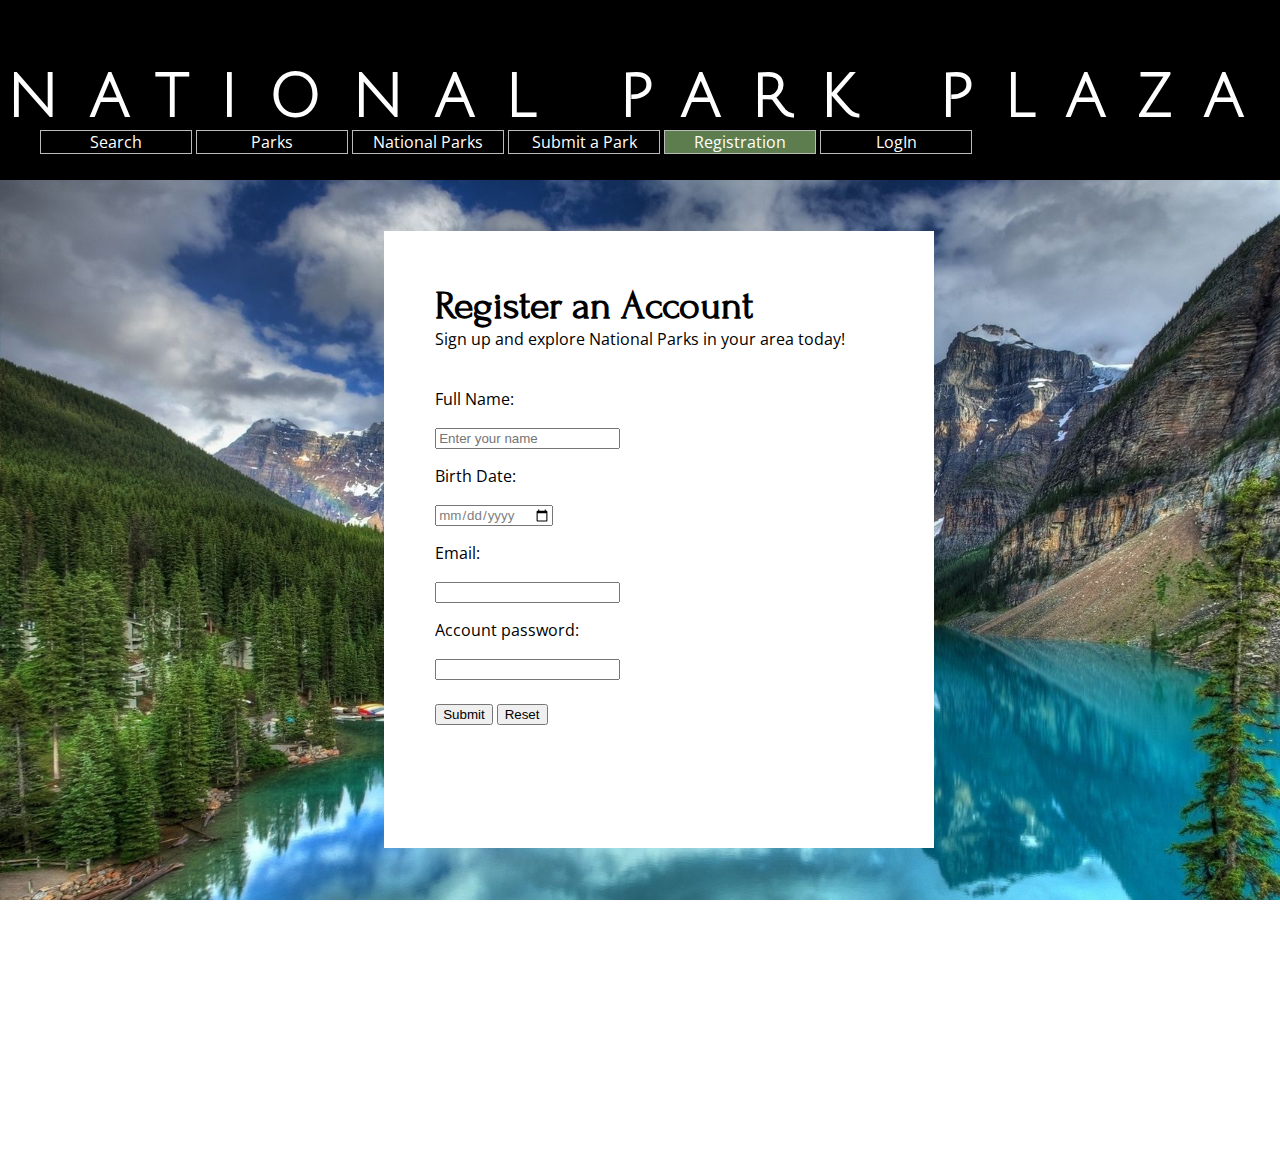
==== registration.html @ 13ef8cfd "readding files" ====
<!doctype html>
<html>

<head>
    <meta charset="UTF-8" />
    <title>National Park Plaza</title>

    <!-- Linking google fonts -->
    <link href="https://fonts.googleapis.com/css?family=Forum|Julius+Sans+One|Lateef|Open+Sans&display=swap" rel="stylesheet">

    <!-- Linking the css stylesheet to style html elements -->
    <link href="css/main.css" type="text/css" rel="stylesheet">

    <!-- Linking favicon png -->
    <link rel="icon" href="assets/header-ico.png">

    <script src="scripts/js/validation.js"></script> 
</head>

<body>
    <!-- Header and nav bar layout - used uniformly across all webpages -->
    <div class="header">
        <h1 class="title">NATIONAL PARK PLAZA</h1>

        <!-- Nav bar links in unlisted list -->
        <ul>
            <li><a href="index.html">Search</a></li>
            <li><a href="results.html">Parks</a></li>
            <li class="dropdown">
                <a href="javascript:void(0)" class="dropbtn">National Parks</a>
                <div class="dropdown-content">
                    <a href="object1.html">Bruce Peninsula National Park</a>
                    <a href="object2.html">Georgian Bay Islands National Park</a>
                    <a href="object3.html">Point Pelee National Park</a>
                </div>
            </li>
            <li><a href="object_submission.html">Submit a Park</a></li>
            <!-- Marking registration tab as active for specific styling elements -->
            <li><a class="active" href="registration.html">Registration</a></li>
            <li><a href="login.html">LogIn</a></li>
        </ul>
    </div>

    <!-- Wrapper for registration page content -->
    <div class="wrap-register">
        <!-- Applying indent css styling -->
        <div id="indent"></div>

        <!-- Registration page content -->
        <div class="register-content">
            <h1>Register an Account</h1>
            Sign up and explore National Parks in your area today!
            <br>
            <br>
            <!-- Form tag for submitting user name, birth date, email and account password, as well as the submit/reset buttons -->
            <div class="register-form"  >

                <!-- Call validateRegistration on submit input -->
                <form action="registration.php" name="register" onsubmit="return validateRegistration()" method="post">
                    <p>Full Name:</p>
                    <input type="text" placeholder="Enter your name" id="fullname" name="fullname">
                    
                    <br>
                    <p>Birth Date:</p>
                    <input style="font-family: sans-serif;color:gray" type="date" id="birthday" name="birthday">

                    <br>    
                    <p>Email:</p>
                    <input type="email" id="email" name="email">

                    <br>
                    <p>Account password:</p>
                    <input type="password" id="pass" name="pass">
                    <br>
                    <br>
                    <input type="submit" value="Submit">
                    <input type="reset" value="Reset">

                </form>
            </div>
        </div>
        <br/><br/><br/>
    </div>

    <!-- Footer layout for Contact Information -->
    <div class="footer">
        <footer>
            <h1 class="footer-title"><b>Contact Information</b></h1>
            <p>
                Jiuwei Wang <a href="mailto:wangj160@mcmaster.ca">wangj160@mcmaster.ca</a>,
                Vanessa Truong <a href="mailto:truonv1@mcmaster.ca">truonv1@mcmaster.ca</a>
            </p>
        </footer>
    </div>
</body>

</html>
---- css/main.css ----
/* Apply these properties globally to everything in body/html */
html,
body {
    height: 100%;
    margin: 0;
    font-family: 'Open Sans';
    position: relative;
    overflow: auto;
}

/* Styling the image of the pages */
img {
    max-width: 100%;
    height: auto;
    padding-top: 1%;
}

/* Styling the picture div on the search page */
.picture {
    padding-top: 10%;
}

/* Style h1 tags (The content headers for each page) */
h1 {
    font-family: 'Forum', cursive;
    font-weight: bolder;
    font-size: 2.5em;
    margin-bottom: 0%;
}

/* Website header styling */
.header {
    padding-bottom: 2%;
    background-color: black;
    background-size: cover;
}

.header-left {
    float: left;
    color: white;
}

.header-right {
    float: right;
    color: white;
}

/* Website title class styling */
.title {
    font-family: 'Julius Sans One', sans-serif;
    text-align: center;
    font-size: 60px;
    font-weight: bold;
    letter-spacing: 0.5em;
    color: white;
    margin-top: 0;
    padding-top: 5%;
}

.divider {
    border-width: 15px;
    color: #90a189;
    margin: 0;
}

/* Footer header styling */
.footer-title {
    font-family: 'Julius Sans One', sans-serif;
    text-align: center;
    font-size: 20px;
    font-weight: bold;
    letter-spacing: 0.2em;
    padding-top: 1%;
}

/* Footer styling and position at the buttom */
.footer {
    height: 100px;
    margin-top: -20px;
    background-color: #90a189;
    text-align: center;
    position: relative;
    z-index: 99999;
    bottom: 0;
}

ul {
    margin: 0;

}

/* Make list objects in-line and style border properties */
li {
    width: 150px;
    display: inline-block;
    border: 1px solid #bbb;
}

/* Dropdown menu styling */
li a,
.dropbtn {
    display: block;
    color: white;
    text-align: center;
    text-decoration: none;
}

/* Active page will be darker green */
li a.active {
    background-color: #5d7d4f;
}

/* Styling list items when hovering over */
li a:hover:not(.active),
.dropdown:hover .dropbtn:not(.active) {
    background-color: #414540;
    color: white;

}

/* Styling the dropdown menu in lines */
li.dropdown {
    display: inline-block;
}

/* Styling the dropdown menu whith shadow */

.dropdown-content {
    display: none;
    position: absolute;
    background-color: white;
    min-width: 160px;
    box-shadow: 0px 8px 16px 0px rgba(0, 0, 0, 0.2);
    z-index: 1;

}

/* Styling the dropdown menu content words*/
.dropdown-content a {
    color: black;
    padding: 5px 10px;
    text-decoration: none;
    display: block;
    text-align: left;
}

/* When hover the dropdown menu, the content display in clock*/
.dropdown:hover .dropdown-content {
    display: block;
}

/* Styling the background image on search page */
.wrap-search {
    background-image: url("../assets/search-bg.jpg");
    background-size: cover;
    min-height: 100%;
    position: relative;
}


/* left 8% at the bottom before footer */
.wrap-results,
.object {
    margin-bottom: 8%;
}

/* Styling the background image on register page */
.wrap-register {
    background-image: url("../assets/register-bg.jpg");
    background-size: cover;
    min-height: 100%;
    position: relative;
}

/* Styling the background image on register page */
.wrap-login {
    background-image: url("../assets/register-bg.jpg");
    background-size: cover;
    min-height: 100%;
    position: relative;
}

/* Styling the background image on submit page */
.wrap-submit {
    background-image: url("../assets/submit-bg.jpg");
    background-size: cover;
    min-height: 100%;
    position: relative;
}

/* Styling the search form on search page */
.search-content {
    padding: 2% 4%;
    margin: 0 30%;
    width: 35%;
    background-color: white;
    padding-bottom: 2%;
}

/* Styling the register form on register page */
.register-content {
    padding: 2% 4%;
    margin: 0 30%;
    width: 35%;
    background-color: white;
    padding-bottom: 2%;
}

/* Styling the register form on register page */
.login-content {
    padding: 2% 4%;
    margin: 0 30%;
    width: 35%;
    background-color: white;
    padding-bottom: 2%;
}

.register-form {
    overflow: scroll;
    height: 450px;
}

.login-form {
    overflow: scroll;
    height: 450px;
}

/* Styling the submit form on submit page */
.submit-content {
    padding: 2% 4%;
    margin: 0 30%;
    width: 35%;
    background-color: white;
    padding-bottom: 2%;
}

/*make the class indent locate at top bottom padding 2%, left right padding 20% */
#indent {
    padding: 2% 10%;
}

/* If content overflows an submit-park box, a scroll-bar is added to see the rest of the content */
.submit-park {
    overflow: scroll;
    margin-bottom: 40px;
    height: 450px;
}


/*form tag edits for all submit buttons */
form {
    position: relative;
    z-index: 0;
    box-sizing: border-box;
}

/* Styling the longitude input box form on submit page */
#submit-longitude {
    float: left;
    margin-right: 10px;
}

/* Styling the latitude input box form on submit page */
#submit-latitude {
    float: left;
    margin-left: 20px;
}

/* This is the code to create an animated search form, will only select text fields */
input[type=buttom] {
    width: 130px;
    box-sizing: border-box;
    /* Use the border property to change the border size and color, and use the border-radius property to add rounded corners */
    border: 2px solid #ccc;
    border-radius: 4px;
    font-size: 16px;
    background-color: white;
    /* Add icon inside the text field. */
    background-image: url('../assets/searchicon.png');
    /* The icon position inside the text field. */
    background-position: 10px 10px;
    background-repeat: no-repeat;
    /* Use the padding property to add space inside the text field. */
    padding: 12px 20px 12px 40px;
    /* The transition property to animate the width of the search input when it gets focus.*/
    -webkit-transition: width 0.4s ease-in-out;
    transition: width 0.4s ease-in-out;
}

/* determine the width of the input field */
input[type=buttom]:focus {
    width: 100%;
}

/*-------- For results pages ---------*/

/* Styling the table format on results page */
table,
td,
th {
    border: 1px solid black;
}

table {
    width: 80%;
}

th {
    height: 50px;
}

/*-------- For Object pages ---------*/

/* The style of the logo on object pages*/
.acorn-logo {
    display: inline-block;
    padding-top: 1%;

}

/* The heading style of the total review on object pages*/
.heading {
    font-size: 25px;
    margin-right: 25px;
}

/* The heading style of the individual review on object pages*/
.heading1 {
    font-size: 15px;
    margin-right: 15px;
}

/* The star size on object pages*/
.fa {
    font-size: 25px;
}

/* The color of the checked star on object pages*/
.checked {
    color: orange;
}

/* Three column layout of the total review on object pages*/
.side {
    float: left;
    width: 11%;
    margin-top: 10px;
}

.middle {
    margin-top: 10px;
    float: left;
    width: 70%;
}

/* Place text next to the bar */
.right {
    margin-left: 2px;

}

/* Clear floats after the columns */

.row:after {
    content: "";
    display: table;
    clear: both;
}

/* The bar container style*/
.bar-container {
    width: 100%;
    background-color: #f1f1f1;
    text-align: center;
    color: white;
}

/* Individual bars with width and color on object pages*/
.bar-5 {
    width: 78%;
    height: 18px;
    background-color: green;
}

.bar-4 {
    width: 12%;
    height: 18px;
    background-color: blueviolet;
}

.bar-3 {
    width: 7%;
    height: 18px;
    background-color: deepskyblue;
}

.bar-2 {
    width: 1%;
    height: 18px;
    background-color: orange;
}

.bar-1 {
    width: 2%;
    height: 18px;
    background-color: red;
}

#map {
    height: 400px;
    /* The height is 400 pixels */
    width: 700px;

}

.buttonReview {
    background-color: skyblue;
    border: none;
    color: black;
    padding: 8px 10px;
    text-align: center;
    text-decoration: none;    
    display: inline-block;
    font-size: 12px;
    margin: 2px 2px;
    cursor: pointer;
}

/* Styling the pages format for mobile phone browser*/
@media screen and (max-width: 750px) {

    html,
    body {
        margin: 0;
        padding: 0;
        font-size: 1em;
    }

    .title {
        font-size: 20px;
    }

    .side,
    .middle {
        width: 100%;
    }

    .right {
        display: none;
    }

    /* Makes the map pictures smaller on mobile phone browser*/
    #map {
        width: 100%;
        height: 300px;
    }

    table {
        width: 100%;
    }

}
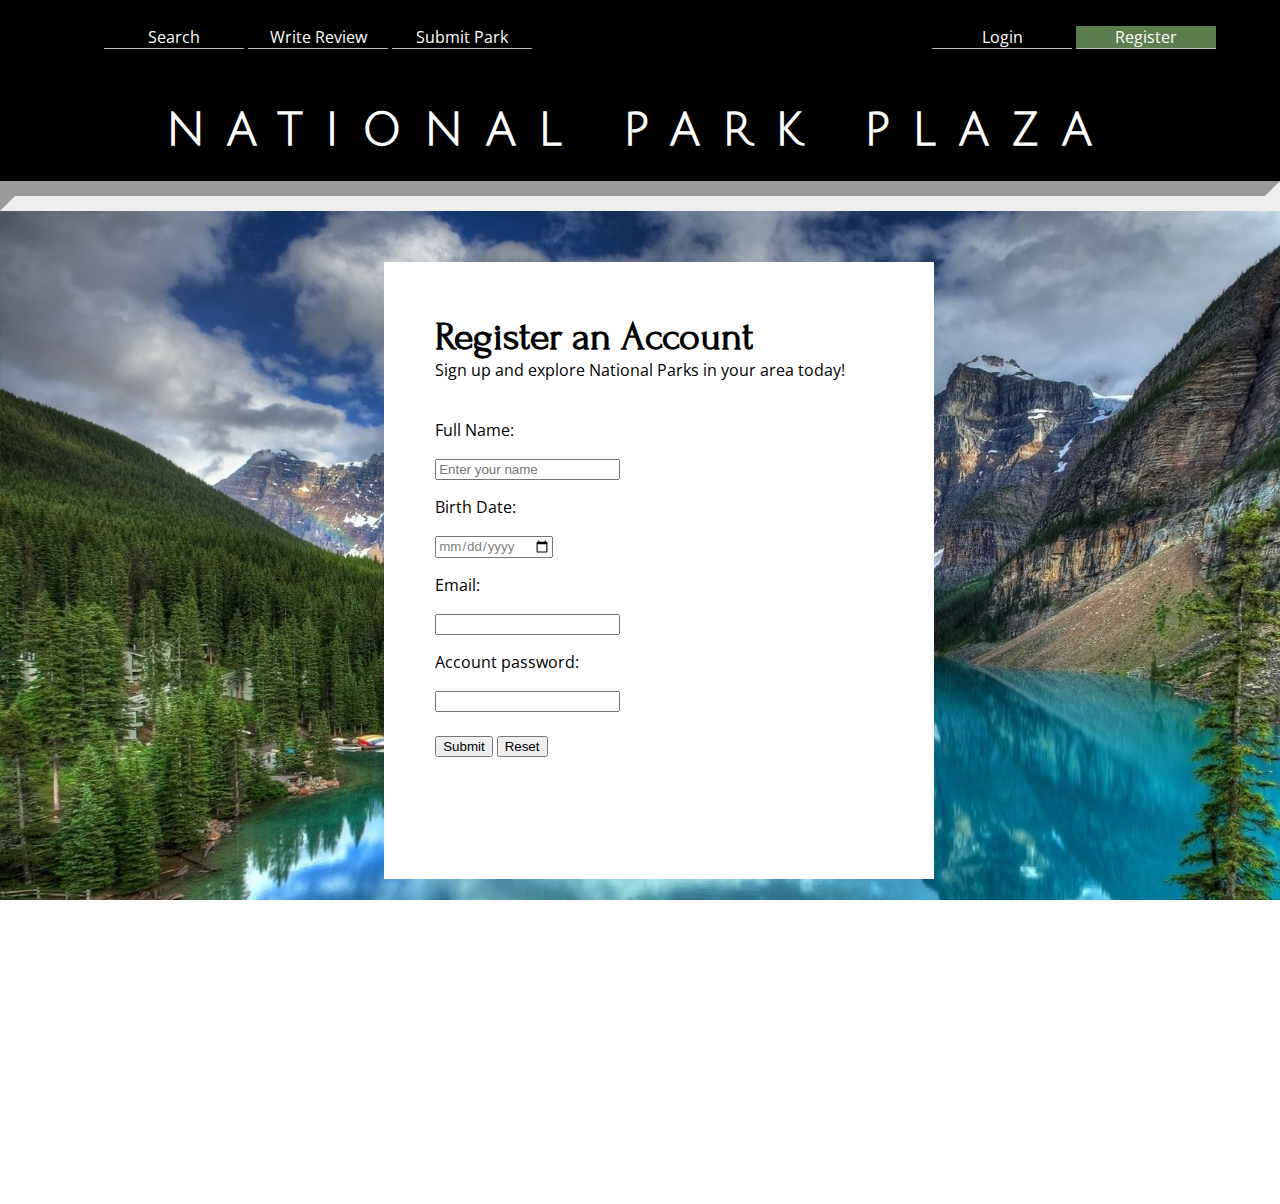
==== commit 132d02eb: "Checking register connection" ====
--- a/registration.html
+++ b/registration.html
@@ -3,43 +3,35 @@
 
 <head>
     <meta charset="UTF-8" />
+    <!-- This is the webside title -->
     <title>National Park Plaza</title>
-
-    <!-- Linking google fonts -->
+    <!-- This is the link to the css file -->
+    <link href="css/main.css" type="text/css" rel="stylesheet">
+    <!--- Google fonts --->
     <link href="https://fonts.googleapis.com/css?family=Forum|Julius+Sans+One|Lateef|Open+Sans&display=swap" rel="stylesheet">
-
-    <!-- Linking the css stylesheet to style html elements -->
-    <link href="css/main.css" type="text/css" rel="stylesheet">
-
-    <!-- Linking favicon png -->
+    <!-- This is the icon shows before the url link -->
     <link rel="icon" href="assets/header-ico.png">
-
-    <script src="scripts/js/validation.js"></script> 
+    <script type="text/javascript" src="scripts/js/searchPage.js"></script>
 </head>
 
 <body>
-    <!-- Header and nav bar layout - used uniformly across all webpages -->
+    <!-- This is the header, which style defined in the css -->
     <div class="header">
+        <ul>
+            <div class="header-left">
+                <li><a href="index.php">Search</a></li>
+                <li><a href="review.php">Write Review</a></li>
+                <li><a href="submit.php">Submit Park</a></li>
+            </div>
+            <div class="header-right">
+                <li><a href="login.php">Login</a></li>
+                <li><a class="active" href="registration.php">Register</a></li>
+            </div>
+        </ul>
         <h1 class="title">NATIONAL PARK PLAZA</h1>
+    </div>
 
-        <!-- Nav bar links in unlisted list -->
-        <ul>
-            <li><a href="index.html">Search</a></li>
-            <li><a href="results.html">Parks</a></li>
-            <li class="dropdown">
-                <a href="javascript:void(0)" class="dropbtn">National Parks</a>
-                <div class="dropdown-content">
-                    <a href="object1.html">Bruce Peninsula National Park</a>
-                    <a href="object2.html">Georgian Bay Islands National Park</a>
-                    <a href="object3.html">Point Pelee National Park</a>
-                </div>
-            </li>
-            <li><a href="object_submission.html">Submit a Park</a></li>
-            <!-- Marking registration tab as active for specific styling elements -->
-            <li><a class="active" href="registration.html">Registration</a></li>
-            <li><a href="login.html">LogIn</a></li>
-        </ul>
-    </div>
+    <hr class="divider">
 
     <!-- Wrapper for registration page content -->
     <div class="wrap-register">
--- a/css/main.css
+++ b/css/main.css
@@ -30,7 +30,7 @@
 
 /* Website header styling */
 .header {
-    padding-bottom: 2%;
+    padding: 2% 5%;
     background-color: black;
     background-size: cover;
 }
@@ -49,12 +49,12 @@
 .title {
     font-family: 'Julius Sans One', sans-serif;
     text-align: center;
-    font-size: 60px;
+    font-size: 45px;
     font-weight: bold;
     letter-spacing: 0.5em;
     color: white;
     margin-top: 0;
-    padding-top: 5%;
+    padding-top: 7%;
 }
 
 .divider {
@@ -86,14 +86,13 @@
 
 ul {
     margin: 0;
-
 }
 
 /* Make list objects in-line and style border properties */
 li {
-    width: 150px;
+    width: 140px;
     display: inline-block;
-    border: 1px solid #bbb;
+    border-bottom: 1px solid #bbb;
 }
 
 /* Dropdown menu styling */
